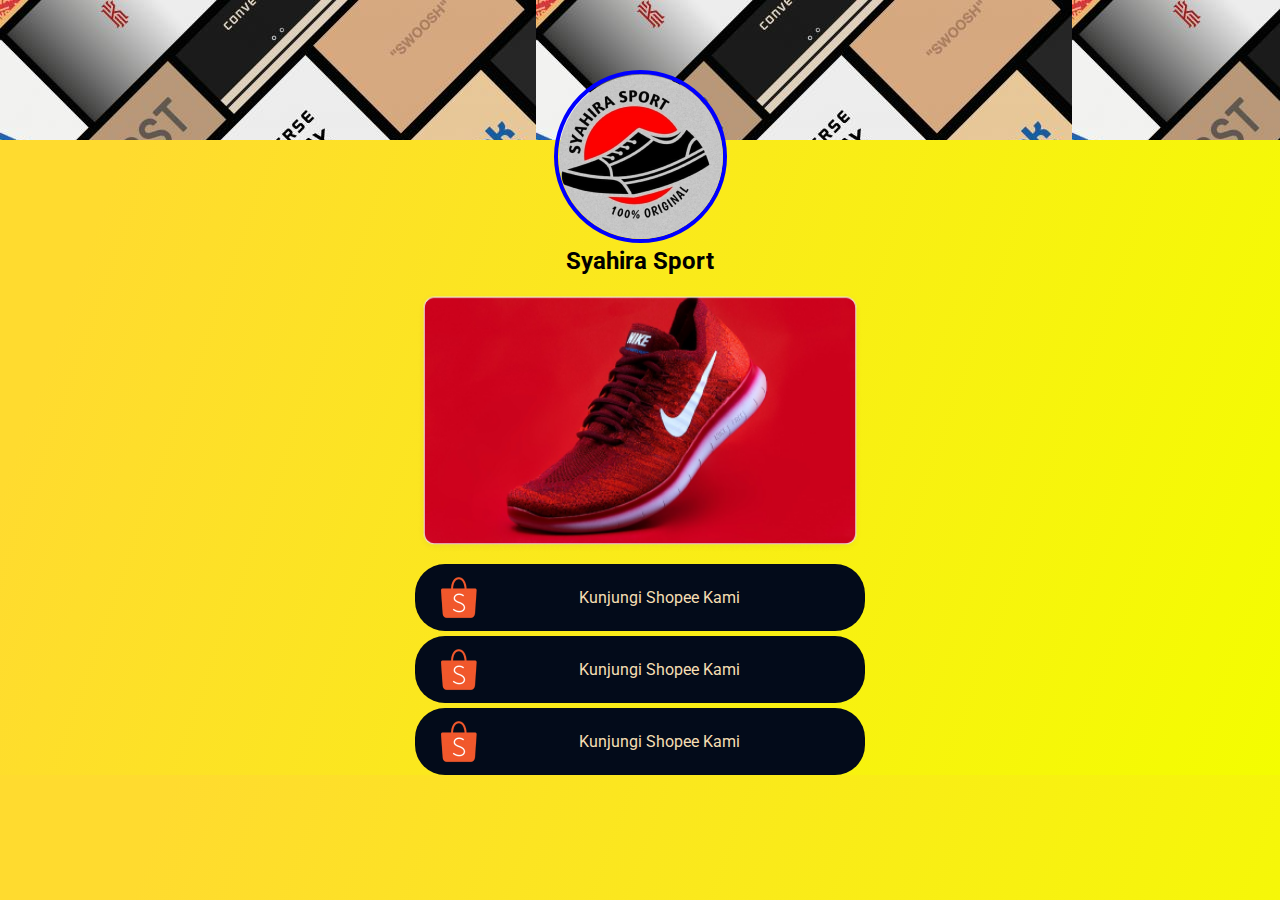
==== index.html @ f513ce9f "next session 2" ====
<!doctype html>
<html lang="en">
  <head>
    <title>Syakhira Sport</title>
    <meta charset="UTF-8" />
    <meta name="viewport" content="width=device-width, initial-scale=1" />
    <!-- font Roboto -->
    <link rel="preconnect" href="https://fonts.googleapis.com" />
    <link rel="preconnect" href="https://fonts.gstatic.com" crossorigin />
    <link
      href="https://fonts.googleapis.com/css2?family=Roboto:wght@400;500;700&display=swap"
      rel="stylesheet"
    />
    <link href="css/style.css" rel="stylesheet" />
  </head>
  <body>
    <div class="wrap">
      <header>
        <!-- <img class="bg-pp" src="/bio-link/bg.png" alt=""> -->
        <div class="brand">
          <img class="avatar" src="/bio-link/avatar.png" alt="avatar" />
          <h2 class="title">Syahira Sport</h2>
        </div>
      </header>
      <main>
        <div class="banner">
          <img src="/bio-link/shoes.png" alt="shoes" />
        </div>
        <div class="wrap-link">
          <img src="/bio-link/shopee 1.png" alt="shopee" />
          <p>Kunjungi Shopee Kami</p>
          <img src="" alt="" />
        </div>
        <div class="wrap-link">
          <img src="/bio-link/shopee 1.png" alt="shopee" />
          <p>Kunjungi Shopee Kami</p>
          <img src="" alt="" />
        </div>
        <div class="wrap-link">
          <img src="/bio-link/shopee 1.png" alt="shopee" />
          <p>Kunjungi Shopee Kami</p>
          <img src="" alt="" />
        </div>
      </main>
    </div>
  </body>
</html>
---- css/style.css ----
:root {
  /* --bg: linear-gradient(155deg, #FFE500 0%, rgba(250, 185, 20, 0.72) 100%); */
  --bg1: linear-gradient(
    109.6deg,
    rgb(255, 219, 47) 11.2%,
    rgb(244, 253, 0) 100.2%
  );
}

* {
  margin: 0;
  padding: 0;
}

body {
  /* background-image: url("/bio-link/cover.png"); */
  background: var(--bg1);
  font-family: "Roboto", sans-serif;
}

.wrap {
  display: flex;
  flex-direction: column;
  justify-content: center;
  text-align: center;
  /* background-color: crimson; */
}

header {
  background-image: url("/bio-link/bg.png");
  /* display: block; */
  /* background-repeat: no-repeat; */
  display: flex;
  background-color: blue;
  width: 100%;
  justify-content: center;
  height: 140px;
}

.brand {
  /* background-color: red; */
  text-align: center;
}

.avatar {
  position: relative;
  top: 50%;
  border: 4px solid blue;
  border-radius: 50%;
  /* top: 100px; */
  /* left: 100px; */
  /* top: 50%; */
  /* margin-top: 50%; */
}

.title {
  position: relative;
  top: 50%;
  /* left: 120px; */
}

main {
  margin-top: 150px;
  display: flex;
  flex-direction: column;
  justify-content: center;
  align-items: center;
  gap: 5px;
  /* background-color: yellowgreen; */
  /* max-width: 450px;  */
}

.banner {
  /* background-color: #030b1a; */
  text-align: center;
  width: 100%;
  max-width: 450px;
}

.banner > img {
  width: 100%;
}

.wrap-link {
  margin: 0 40px;
  display: flex;
  background-color: #030b1a;
  color: wheat;
  align-items: center;
  justify-content: space-between;
  max-width: 400px;
  width: 60%;
  padding: 10px 25px;
  border-radius: 30px;
}

/* .wraper {
    text-align: center;
    display: flex;
    flex-direction: column;
    /* justify-content: center; */
/* align-items: center; */
/* width: 100vw; 
} */
/* .header-text {
  background-color: rgba(216, 216, 216, 0.808);
  margin: 30px;
  border-radius: 15px;
  padding: 10px 0;
  font-weight: bold;
}

.the-header {
  position: relative;
  padding: 100px 20px;
}

.header-background {
  position: absolute;
  width: 100%;
  object-fit: cover;
  z-index: -100;
  bottom: 0;
  left: 0;
  right: 0;
}

.profile-picture {
  border-radius: 50%;
  height: 150px;
  width: 150px;
  margin-top: -75px;
} */
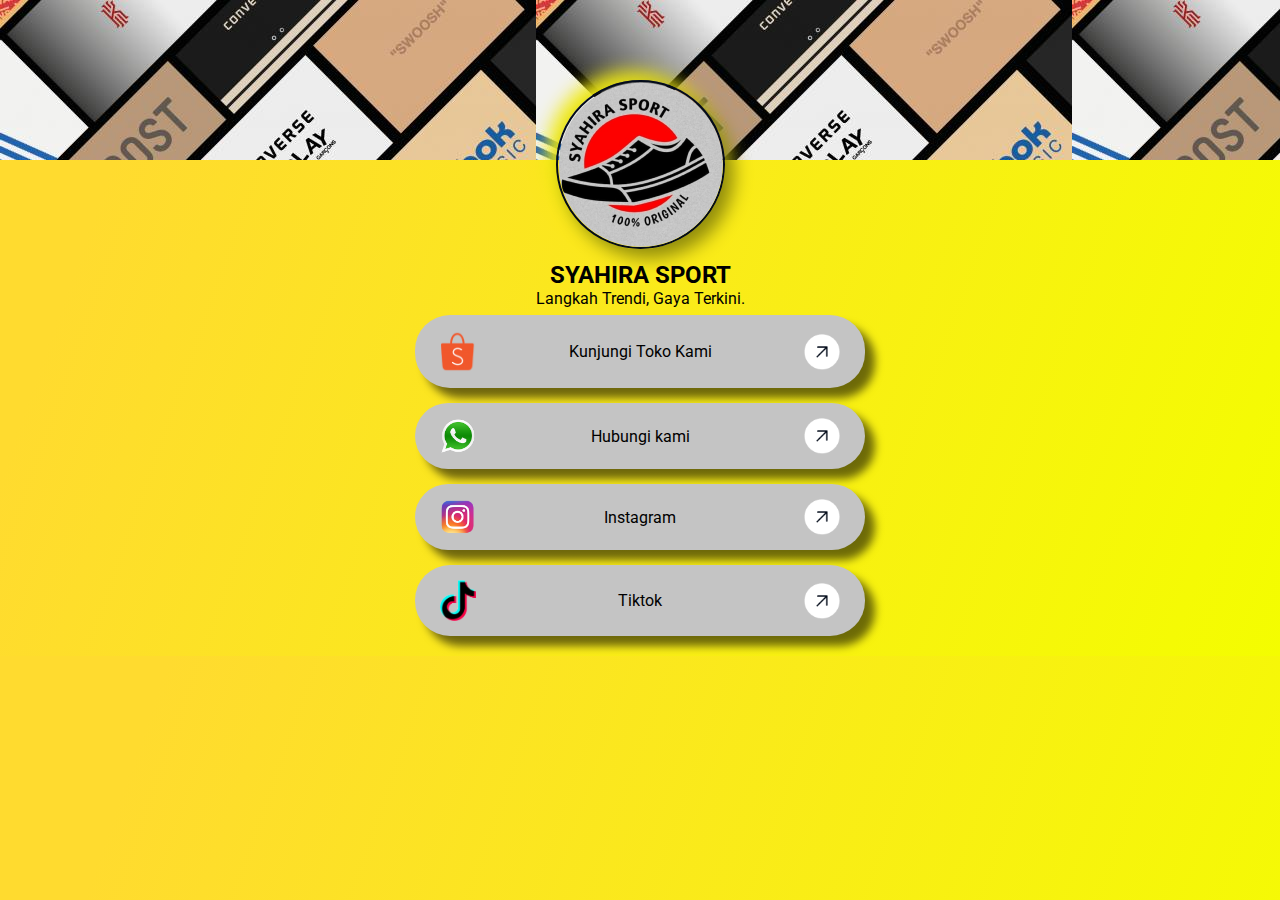
==== commit e87cc904: "fix" ====
--- a/index.html
+++ b/index.html
@@ -1,4 +1,4 @@
-<!doctype html>
+<!DOCTYPE html>
 <html lang="en">
   <head>
     <title>Syakhira Sport</title>
@@ -18,29 +18,46 @@
       <header>
         <!-- <img class="bg-pp" src="/bio-link/bg.png" alt=""> -->
         <div class="brand">
-          <img class="avatar" src="/bio-link/avatar.png" alt="avatar" />
-          <h2 class="title">Syahira Sport</h2>
+          <img class="avatar" src="/assets/avatar.png" alt="avatar" />
+          <h2 class="title">SYAHIRA SPORT</h2>
+          <p class="tagline">Langkah Trendi, Gaya Terkini.</p>
         </div>
       </header>
       <main>
-        <div class="banner">
-          <img src="/bio-link/shoes.png" alt="shoes" />
-        </div>
-        <div class="wrap-link">
-          <img src="/bio-link/shopee 1.png" alt="shopee" />
-          <p>Kunjungi Shopee Kami</p>
-          <img src="" alt="" />
-        </div>
-        <div class="wrap-link">
-          <img src="/bio-link/shopee 1.png" alt="shopee" />
-          <p>Kunjungi Shopee Kami</p>
-          <img src="" alt="" />
-        </div>
-        <div class="wrap-link">
-          <img src="/bio-link/shopee 1.png" alt="shopee" />
-          <p>Kunjungi Shopee Kami</p>
-          <img src="" alt="" />
-        </div>
+        <!-- <div class="banner"> -->
+        <!--   <img src="/bio-link/shoes.png" alt="shoes" /> -->
+        <!-- </div> -->
+        <a href="https://shp.ee/ng7v4rq" class="wrap-link">
+          <img src="/assets/shopee 1.png" alt="shopee" />
+          <p>Kunjungi Toko Kami</p>
+          <img src="/assets/arrow.png" alt="" />
+        </a>
+        <a
+          href="https://wa.me/6281417406361?text=Hai%20saya%20tertarik%20untuk%20berbelanja%20di%20syahira%20sport"
+          class="wrap-link"
+        >
+          <img src="/assets/wa.png" alt="shopee" />
+          <p>Hubungi kami</p>
+          <img src="/assets/arrow.png" alt="" />
+        </a>
+        <a
+          href="https://www.instagram.com/syahira.sport/?igshid=MjEwN2IyYWYwYw%3D%3D"
+          class="wrap-link"
+        >
+          <img src="/assets/ig.png" alt="shopee" />
+          <p>Instagram</p>
+          <img src="/assets/arrow.png" alt="" />
+        </a>
+        <a
+          href="https://www.tiktok.com/@frediansyah15?is_from_webapp=1&sender_device=pc"
+          class="wrap-link"
+        >
+          <!-- <div class="wrap-link"> -->
+          <img src="/assets/tiktok.png" alt="shopee" />
+          <p>Tiktok</p>
+          <img src="/assets/arrow.png" alt="tiktok" />
+          <!-- </div> -->
+        </a>
       </main>
     </div>
   </body>
--- a/css/style.css
+++ b/css/style.css
@@ -23,6 +23,7 @@
   flex-direction: column;
   justify-content: center;
   text-align: center;
+  padding-bottom: 20px;
   /* background-color: crimson; */
 }
 
@@ -34,7 +35,7 @@
   background-color: blue;
   width: 100%;
   justify-content: center;
-  height: 140px;
+  height: 160px;
 }
 
 .brand {
@@ -45,8 +46,15 @@
 .avatar {
   position: relative;
   top: 50%;
-  border: 4px solid blue;
+  border: 2px solid #030b1a;
+  /* #0067d6 */
   border-radius: 50%;
+  box-shadow:
+    9px 9px 18px #908c0d,
+    -9px -9px 18px #f0ea15;
+  /* box-shadow: */
+  /*   21px 21px 36px #908c0d, */
+  /*   -21px -21px 36px #f0ea15; */
   /* top: 100px; */
   /* left: 100px; */
   /* top: 50%; */
@@ -55,17 +63,21 @@
 
 .title {
   position: relative;
-  top: 50%;
+  top: 55%;
   /* left: 120px; */
+}
+.tagline {
+  position: relative;
+  top: 55%;
 }
 
 main {
-  margin-top: 150px;
+  margin-top: 155px;
   display: flex;
   flex-direction: column;
   justify-content: center;
   align-items: center;
-  gap: 5px;
+  gap: 15px;
   /* background-color: yellowgreen; */
   /* max-width: 450px;  */
 }
@@ -73,7 +85,8 @@
 .banner {
   /* background-color: #030b1a; */
   text-align: center;
-  width: 100%;
+  height: 235px;
+  /* width: 100%; */
   max-width: 450px;
 }
 
@@ -81,17 +94,35 @@
   width: 100%;
 }
 
+.wrap-link:hover {
+  /* background-color: #c4c4c4; */
+  background-color: #030b1a;
+  color: white;
+}
+
+/* a: hover { */
+/*   background-color: #c4c4c4; */
+/* } */
 .wrap-link {
+  text-decoration: none;
   margin: 0 40px;
   display: flex;
-  background-color: #030b1a;
-  color: wheat;
+  background-color: #c4c4c4;
+  /* background-color: #030b1a; */
+  color: black;
   align-items: center;
   justify-content: space-between;
   max-width: 400px;
   width: 60%;
-  padding: 10px 25px;
-  border-radius: 30px;
+  padding: 15px 25px;
+  border-radius: 35px;
+  box-shadow: 10px 10px 9px 0px rgba(0, 0, 0, 0.56);
+  -webkit-box-shadow: 10px 10px 9px 0px rgba(0, 0, 0, 0.56);
+  -moz-box-shadow: 10px 10px 9px 0px rgba(0, 0, 0, 0.56);
+}
+
+.wrap-link > img {
+  width: 36px;
 }
 
 /* .wraper {
